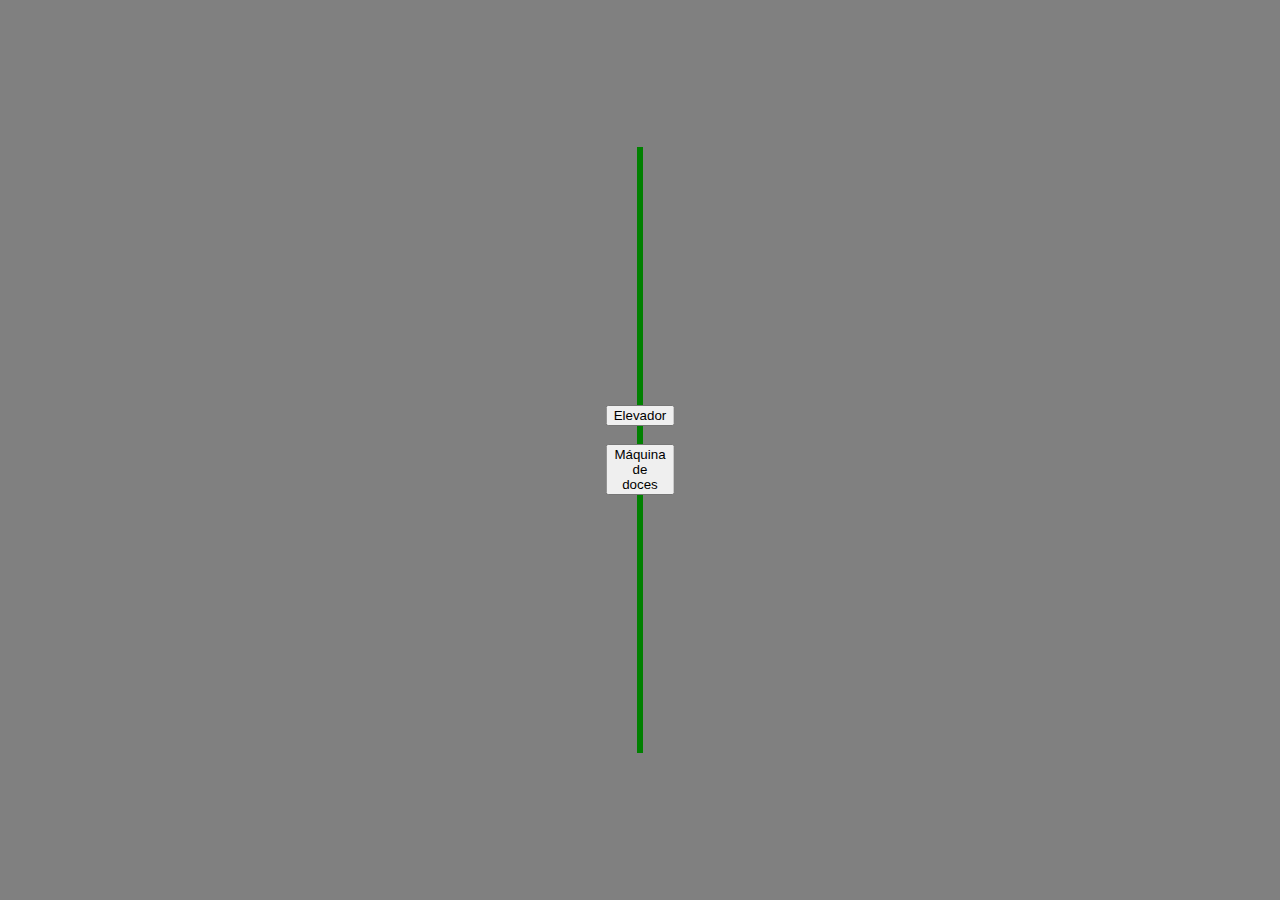
==== index.html @ cb1ef6d1 "Cases 1 e 2 - Prof(a) Milkes" ====
<!DOCTYPE html>
<html lang="pt-BR">

<head>
    <meta charset="UTF-8">
    <meta http-equiv="X-UA-Compatible" content="IE=edge">
    <meta name="viewport" content="width=device-width, initial-scale=1.0">
    <link href="https://cdn.jsdelivr.net/npm/bootstrap@5.0.0-beta3/dist/css/bootstrap.min.css" rel="stylesheet"
        integrity="sha384-eOJMYsd53ii+scO/bJGFsiCZc+5NDVN2yr8+0RDqr0Ql0h+rP48ckxlpbzKgwra6" crossorigin="anonymous">
    <link href="https://cdn.jsdelivr.net/npm/bootstrap@5.0.0-beta3/dist/css/bootstrap.min.css" rel="stylesheet"
        integrity="sha384-eOJMYsd53ii+scO/bJGFsiCZc+5NDVN2yr8+0RDqr0Ql0h+rP48ckxlpbzKgwra6" crossorigin="anonymous">
    <title>Menu</title>
    <style>
        .container {
            height: 600px;
            position: relative;
            border: 3px solid green;
            margin: 0;
            position: absolute;
            top: 50%;
            left: 50%;
            -ms-transform: translate(-50%, -50%);
            transform: translate(-50%, -50%);
        }

        .center {
            margin: 0;
            position: absolute;
            top: 50%;
            left: 50%;
            -ms-transform: translate(-50%, -50%);
            transform: translate(-50%, -50%);
        }
    </style>
</head>

<body class="text-center" style="background-color:Gray;">

    <div class="container">
        <div class="center">
            <button onclick="location.href='elevador/index.html';"
                class="btn btn-lg btn-success btn-primary">Elevador</button>
            <br><br>
            <button onclick="location.href='maquina-de-doces-COMPRAeTROCO/index.html';"
                class="btn btn-lg btn-alert btn-primary">Máquina de doces</button>
        </div>
    </div>

    <script src="https://cdn.jsdelivr.net/npm/bootstrap@5.0.0-beta3/dist/js/bootstrap.bundle.min.js"
        integrity="sha384-JEW9xMcG8R+pH31jmWH6WWP0WintQrMb4s7ZOdauHnUtxwoG2vI5DkLtS3qm9Ekf"
        crossorigin="anonymous"></script>
</body>
</html>
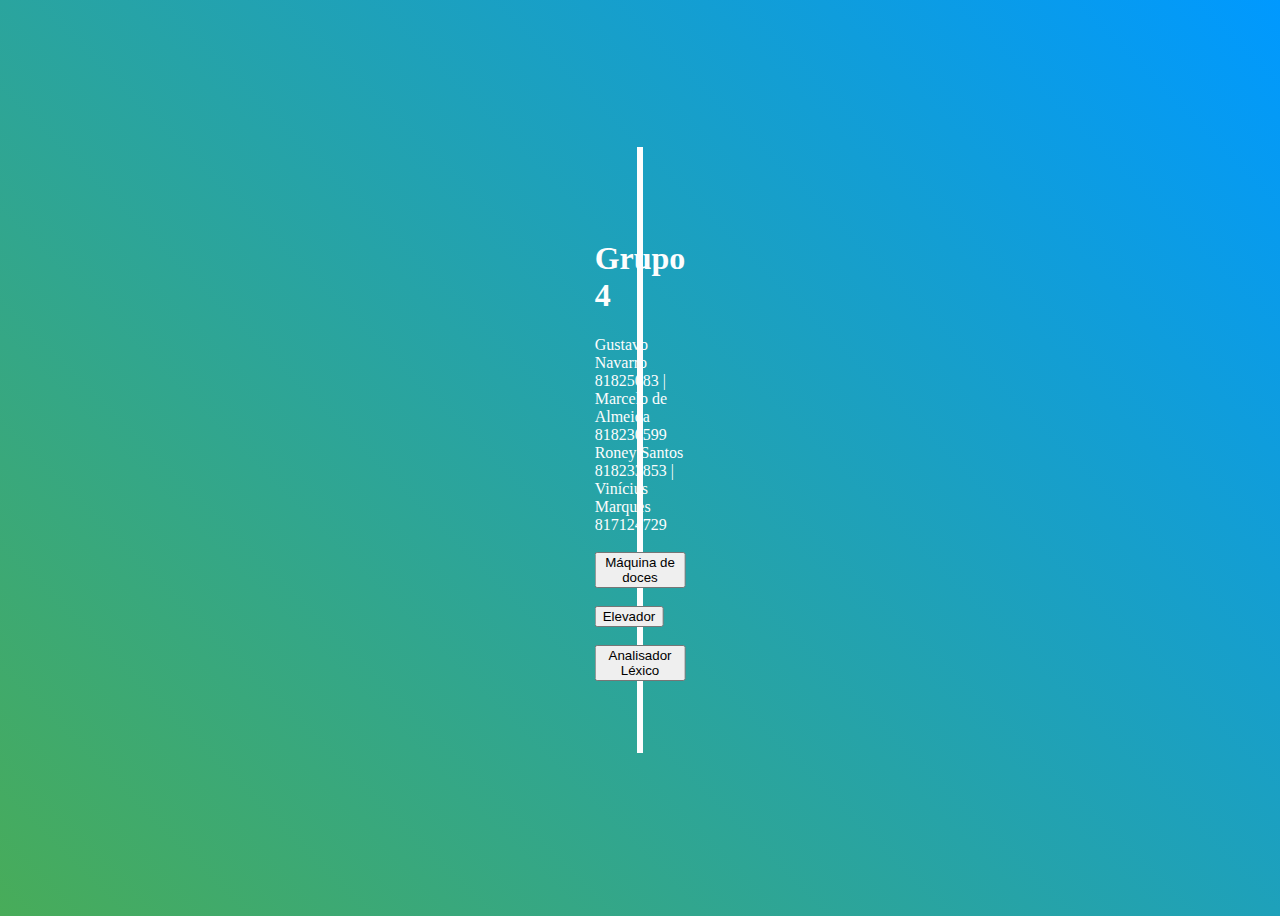
==== commit e0770fd4: "alteracao ordem botoes" ====
--- a/index.html
+++ b/index.html
@@ -14,7 +14,7 @@
         .container {
             height: 600px;
             position: relative;
-            border: 3px solid green;
+            border: 3px solid #fdfdfd;
             margin: 0;
             position: absolute;
             top: 50%;
@@ -34,15 +34,24 @@
     </style>
 </head>
 
-<body class="text-center" style="background-color:Gray;">
+<body class="text-center" style="background-color: teal; background: linear-gradient(45deg, #48ac59, #0099ff); background-repeat: no-repeat; max-width: 100vw; min-height: 100vh;">
 
     <div class="container">
         <div class="center">
+            <div style="margin-bottom: 20%; color: #fdfdfd">
+                <h1>Grupo 4</h1>
+                <span>Gustavo Navarro 81825083 | Marcelo de Almeida 818230599</span>
+                <br><span>Roney Santos 818233853 | Vinícius Marques 817124729</span>
+            </div>
+
+            <button onclick="location.href='maquina-de-doces-COMPRAeTROCO/index.html';"
+                class="btn btn-lg btn-alert btn-primary">Máquina de doces</button>
+            <br><br>
             <button onclick="location.href='elevador/index.html';"
                 class="btn btn-lg btn-success btn-primary">Elevador</button>
-            <br><br>
-            <button onclick="location.href='maquina-de-doces-COMPRAeTROCO/index.html';"
-                class="btn btn-lg btn-alert btn-primary">Máquina de doces</button>
+            <br><br>            
+            <button onclick="location.href='analisador-lexico/index.html';"
+                class="btn btn-lg btn-danger btn-primary">Analisador Léxico</button>
         </div>
     </div>
 
